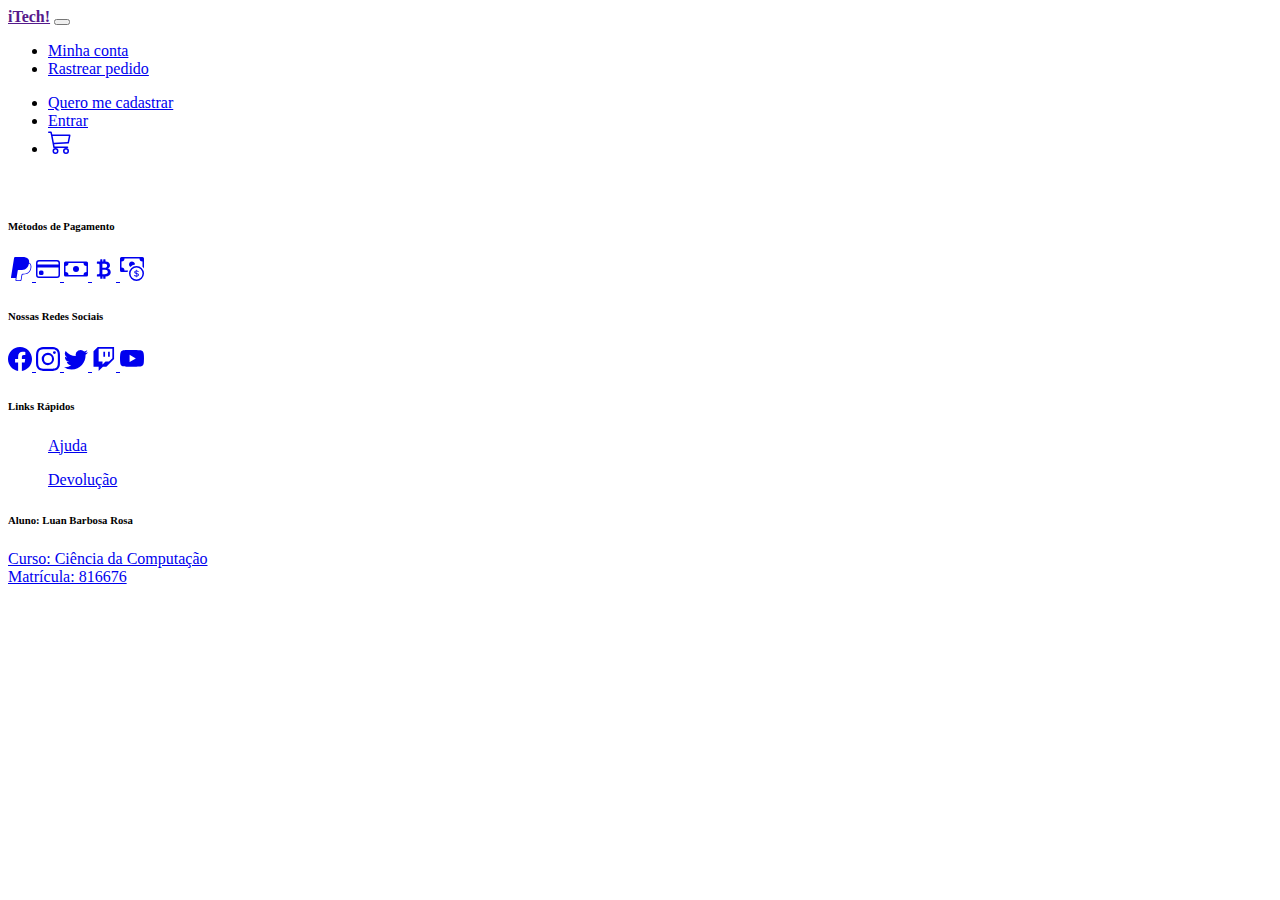
==== detalhes.html @ 22a2d70c "details page updates" ====
<!doctype html>
<html lang="pt-br">

<head>
    <meta charset="utf-8">
    <meta name="viewport" content="width=device-width, initial-scale=1">
    <link rel="stylesheet" href="https://stackpath.bootstrapcdn.com/bootstrap/5.0.0-alpha1/css/bootstrap.min.css"
        integrity="sha384-r4NyP46KrjDleawBgD5tp8Y7UzmLA05oM1iAEQ17CSuDqnUK2+k9luXQOfXJCJ4I" crossorigin="anonymous">
    <link rel="stylesheet" href="https://cdn.jsdelivr.net/npm/bootstrap-icons@1.10.3/font/bootstrap-icons.css">
    <script src="https://code.jquery.com/jquery-3.6.1.min.js"></script>
    
    
    <title>iTech! </title>
    <style>
        p.truncate-3l {
            display: -webkit-box;
            -webkit-line-clamp: 3;
            -webkit-box-orient: vertical;
            overflow: hidden;
            text-overflow: ellipsis;
        }
    </style>
</head>

<body style="min-width:372px;">
    <nav class="navbar navbar-expand-lg navbar-dark bg-primary border-bottom shadow-sm mb-3">
        <div class="container">
            <a class="navbar-brand" href=""><strong>iTech!</strong></a>
            <button class="navbar-toggler" type="button" data-toggle="collapse" data-target=".navbar-collapse">
                <span class="navbar-toggler-icon"></span>
            </button>
            <div class="navbar-collapse collapse">
                <ul class="navbar-nav flex-grow-1">
                    <li class="nav-item">
                        <a href="#" class="nav-link text-white">Minha conta</a>
                    </li>
                    <li class="nav-item">
                        <a href="#" class="nav-link text-white">Rastrear pedido</a>
                    </li>
                </ul>
                <div class="align-self-end">
                    <ul class="navbar-nav">
                        <li class="nav-item">
                            <a href="#" class="nav-link text-white">Quero me cadastrar</a>
                        </li>
                        <li class="nav-item">
                            <a href="#" class="nav-link text-white">Entrar</a>
                        </li>
                        <li class="nav-item">
                            <a href="#" class="nav-link text-white">
                                <svg class="bi" width="24" height="24" fill="currentColor">
                                    <use xlink:href="./bi.svg#cart3"></use>
                                </svg>
                            </a>
                        </li>
                    </ul>
                </div>
            </div>
        </div>
    </nav>

    <header class="container">
        
    </header>

    <main class="mb-5 pb-5 mb-md-0">
        <div class="row">
            <h3 id="titulo"></h3>
        </div>
        <div class="row">
            <div class="imagem w-50">
                <img id="imagem-detalhes">
            </div>
            <div class="detalhes w-50">
                <div class="row">
                    <span id="preco"></span>
                </div>
                <div class="row">
                    <span id="categoria"></span>
                </div>
                <div class="row">
                    <span id="rate"></span>
                </div>
                <div class="row">
                    <span id="count"></span>
                </div>
            </div>

        </div>
        <div class="row">
            <p id="descricao"></p>
        </div>

    </main>

    <footer class="border-top bg-light">
        <div class="container">
            <div class="row py-3">
                <div class="col-12 col-md-3 text-center">
                    <h6 class="text text-bold"> Métodos de Pagamento </h6>
                    <a href="#" class="text-decoration-none text-dark">
                        <div class="d-block">
                            <svg class="bi" width="24" height="24" fill="currentColor">
                                <use xlink:href="./bi.svg#paypal"></use>
                            </svg>
                            <svg class="bi" width="24" height="24" fill="currentColor">
                                <use xlink:href="./bi.svg#credit-card"></use>
                            </svg>
                            <svg class="bi" width="24" height="24" fill="currentColor">
                                <use xlink:href="./bi.svg#cash"></use>
                            </svg>
                            <svg class="bi" width="24" height="24" fill="currentColor">
                                <use xlink:href="./bi.svg#currency-bitcoin"></use>
                            </svg>
                            <svg class="bi" width="24" height="24" fill="currentColor">
                                <use xlink:href="./bi.svg#cash-coin"></use>
                            </svg>
                        </div>
                    </a>
                </div>
                <div class="col-12 col-md-3 text-center">
                    <h6 class="text text-bold">Nossas Redes Sociais</h6>
                    <a href="#" class="text-decoration-none text-dark">
                        <div class="d-block">
                            <svg class="bi" width="24" height="24" fill="currentColor">
                                <use xlink:href="./bi.svg#facebook"></use>
                            </svg>
                            <svg class="bi" width="24" height="24" fill="currentColor">
                                <use xlink:href="./bi.svg#instagram"></use>
                            </svg>
                            <svg class="bi" width="24" height="24" fill="currentColor">
                                <use xlink:href="./bi.svg#twitter"></use>
                            </svg>
                            <svg class="bi" width="24" height="24" fill="currentColor">
                                <use xlink:href="./bi.svg#twitch"></use>
                            </svg>
                            <svg class="bi" width="24" height="24" fill="currentColor">
                                <use xlink:href="./bi.svg#youtube"></use>
                            </svg>
                        </div>
                    </a>
                </div>
                <div class="col-12 col-md-3 text-center">
                    <h6>Links Rápidos</h6>
                    <div class="d-block text-center">
                        <ul><a href="#" class="text-dark text-md-left">Ajuda</a></ul>
                        <ul><a href="#" class="text-dark text-md-left">Devolução</a></ul>
                    </div>
                </div>
                <div class="col-12 col-md-3 text-center text-md-left">
                    <h6 class="text text-bold"> Aluno: Luan Barbosa Rosa </h6>
                    <a href="#" class="text-decoration-none text-dark">Curso: Ciência da Computação</a>
                    <div class="d-block">
                        <a href="#" class="text-decoration-none text-dark">Matrícula: 816676</a>
                    </div>
                </div>
            </div>
        </div>
    </footer>

    <script src="https://cdn.jsdelivr.net/npm/popper.js@1.16.0/dist/umd/popper.min.js"
        integrity="sha384-Q6E9RHvbIyZFJoft+2mJbHaEWldlvI9IOYy5n3zV9zzTtmI3UksdQRVvoxMfooAo"
        crossorigin="anonymous"></script>
    <script src="https://stackpath.bootstrapcdn.com/bootstrap/5.0.0-alpha1/js/bootstrap.min.js"
        integrity="sha384-oesi62hOLfzrys4LxRF63OJCXdXDipiYWBnvTl9Y9/TRlw5xlKIEHpNyvvDShgf/"
        crossorigin="anonymous"></script>
        <script src="detalhes.js"></script>
        <link rel="stylesheet" href="style.css">
</body>

</html>
---- style.css ----
.produto-image{
    width: 100%;
    height: 250px;
    object-fit: contain;
    
}
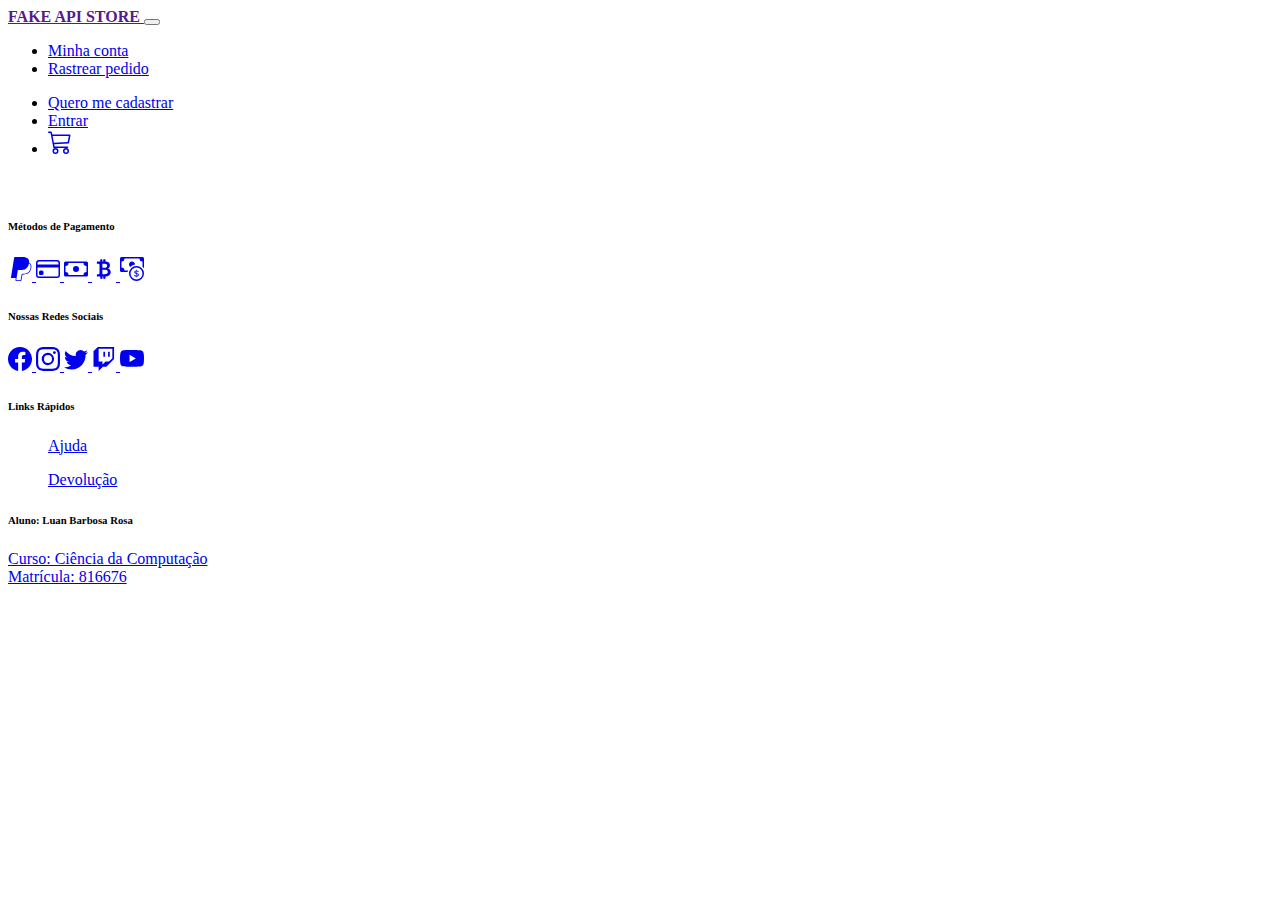
==== commit 2062c9f6: "new updates" ====
--- a/detalhes.html
+++ b/detalhes.html
@@ -10,7 +10,7 @@
     <script src="https://code.jquery.com/jquery-3.6.1.min.js"></script>
     
     
-    <title>iTech! </title>
+    <title> FAKE API STORE </title>
     <style>
         p.truncate-3l {
             display: -webkit-box;
@@ -25,7 +25,7 @@
 <body style="min-width:372px;">
     <nav class="navbar navbar-expand-lg navbar-dark bg-primary border-bottom shadow-sm mb-3">
         <div class="container">
-            <a class="navbar-brand" href=""><strong>iTech!</strong></a>
+            <a class="navbar-brand" href=""><strong> FAKE API STORE </strong></a>
             <button class="navbar-toggler" type="button" data-toggle="collapse" data-target=".navbar-collapse">
                 <span class="navbar-toggler-icon"></span>
             </button>
@@ -67,6 +67,7 @@
         <div class="row">
             <h3 id="titulo"></h3>
         </div>
+        
         <div class="row">
             <div class="imagem w-50">
                 <img id="imagem-detalhes">
@@ -84,11 +85,10 @@
                 <div class="row">
                     <span id="count"></span>
                 </div>
+                <div class="row">
+                    <p id="descricao"></p>
+                </div>
             </div>
-
-        </div>
-        <div class="row">
-            <p id="descricao"></p>
         </div>
 
     </main>
--- a/style.css
+++ b/style.css
@@ -3,5 +3,9 @@
     width: 100%;
     height: 250px;
     object-fit: contain;
-    
+
+}
+
+#logo {
+    width: 150px;
 }